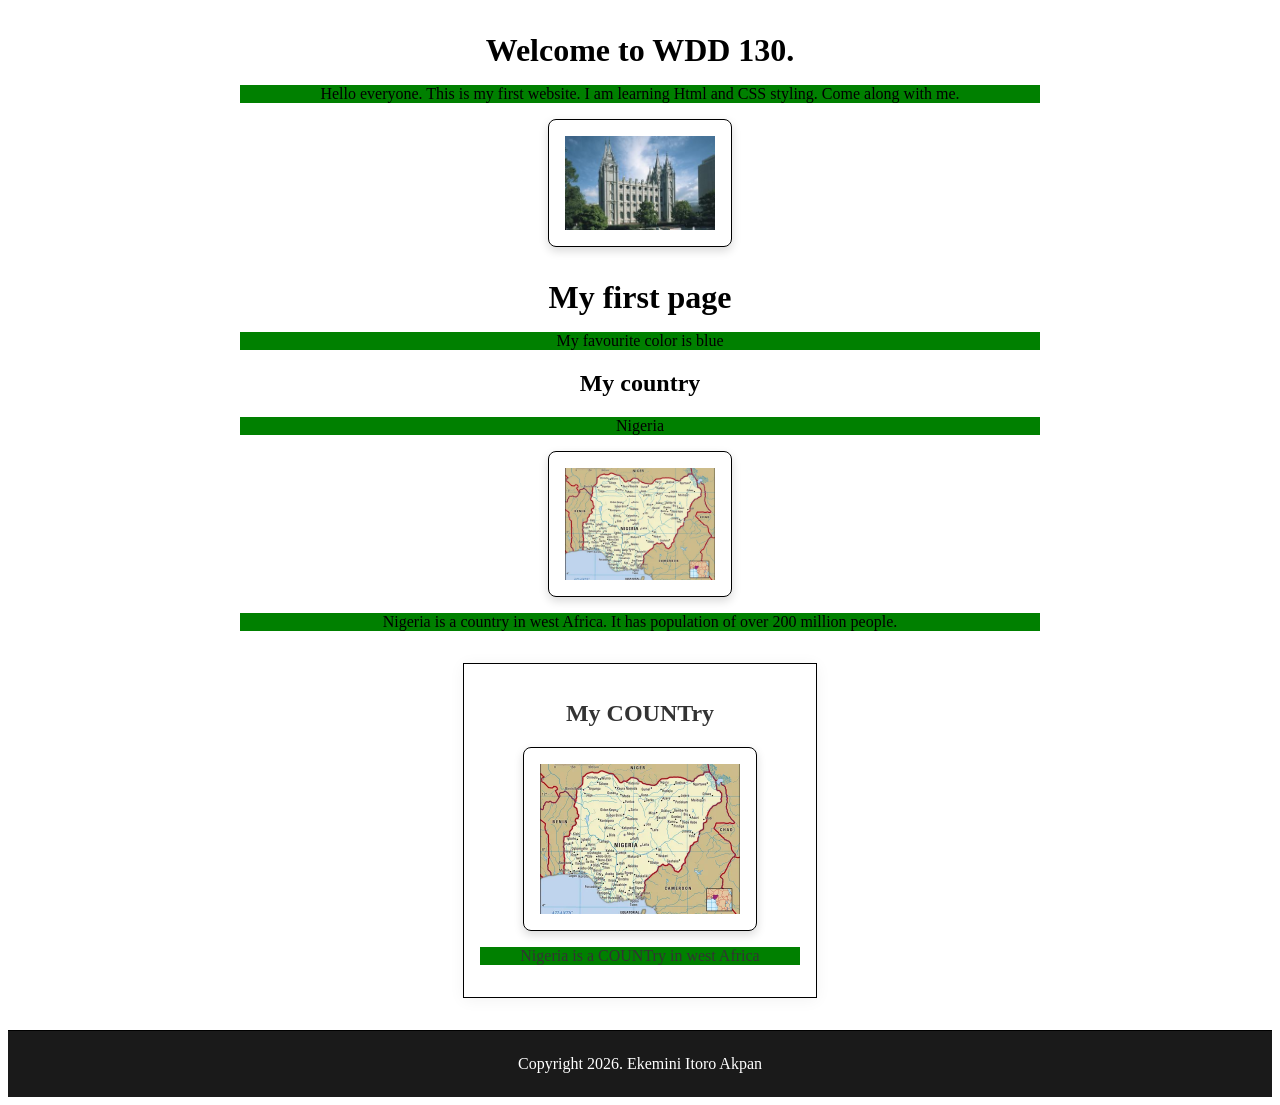
==== images/index.html @ bde9c10d "full development of my home page" ====
<!DOCTYPE html>
<html lang="en">

<head>
    <meta charset="UTF-8">
    <meta name="viewport" content="width=device-width, initial-scale=1.0">
    <title>WDD 130 | Personal Homepage</title>
    <meta name="description"
      content="My name is Ekemini and the purpose of this page is to learn CSS styling and Html">
    <meta name="author" content="Ekemini Akpan">
    <link rel="stylesheet" href="../styles/styles.css">
</head>

<body>
    <main>
        <h1>Welcome to WDD 130.</h1>
        <p>Hello everyone. This is my first website. I am learning Html and CSS styling. Come along
            with me.</p>
        <img src="salt-lake-temple.jpg" alt="The Salt Lake Temple.">
        <h1> My first page </h1>
        <p>My favourite color is blue </p>

        <h2>My country</h2>
        <p>Nigeria</p>
        <img src="Nigeria-map-boundaries-cities-locator.webp" alt="An image of the nigerian map">
        <p>Nigeria is a country in west Africa. It has population of over 200 million people.</p>
    </main>
    <aside>
        <h2>My COUNTry</h2>
        <img src="Nigeria-map-boundaries-cities-locator.webp" alt="A map of Nigeria">
        <p>Nigeria is a COUNTry in west Africa</p>
    </aside>
    <footer>Copyright 2026. Ekemini Itoro Akpan</footer>
</body>

</html>
---- styles/styles.css ----
nav {
    background-color: darkblue;
    padding: 10px;
    box-shadow: 0 4px 6px rgba(0, 0, 0, 0.1);
}

nav a {
    color: white;
    display: block;
    padding: 20px;
}

h1 {
    color: #008751 text-align: center;
    margin: 2rem 0 1rem;
}

img {
    display: block;
    width: 5rem;
    height: auto;
    border: 1px solid black;
    padding: 1rem;
    box-shadow: 0 4px 10px rgba(0, 0, 0, 0.15);
    margin: auto;
    max-width: 100%;
    border-radius: 8px;
}

p {
    padding: 10px;
    margin-bottom: 1rem;
}

main {
    max-width: 800px;
    margin: 2rem auto;
    text-align: center;
    padding: 0 1rem;

}

aside {
    width: 20rem;
    margin: 1rem;
    border: 1px solid black;
    padding: 1rem;
    background-color: white;
    color: #333;
    text-align: center;
    max-width: 800px;
    margin: 1rem auto;
    box-shadow: 0 2px 15px rgba(0, 0, 0, 0.05);
}

aside img {
    width: 200px;
    height: auto;
    display: block;
    margin: 1rem auto;
}

main img {
    width: 150px;
    height: auto;
}

p {
    padding: 0;
    background-color: green;
}

footer {
    margin-top: 2rem;
    border-top: 1px solid #000;
    text-align: center;
    color: white;
    background-color: #1a1a1a;
    padding: 1.5rem;

}
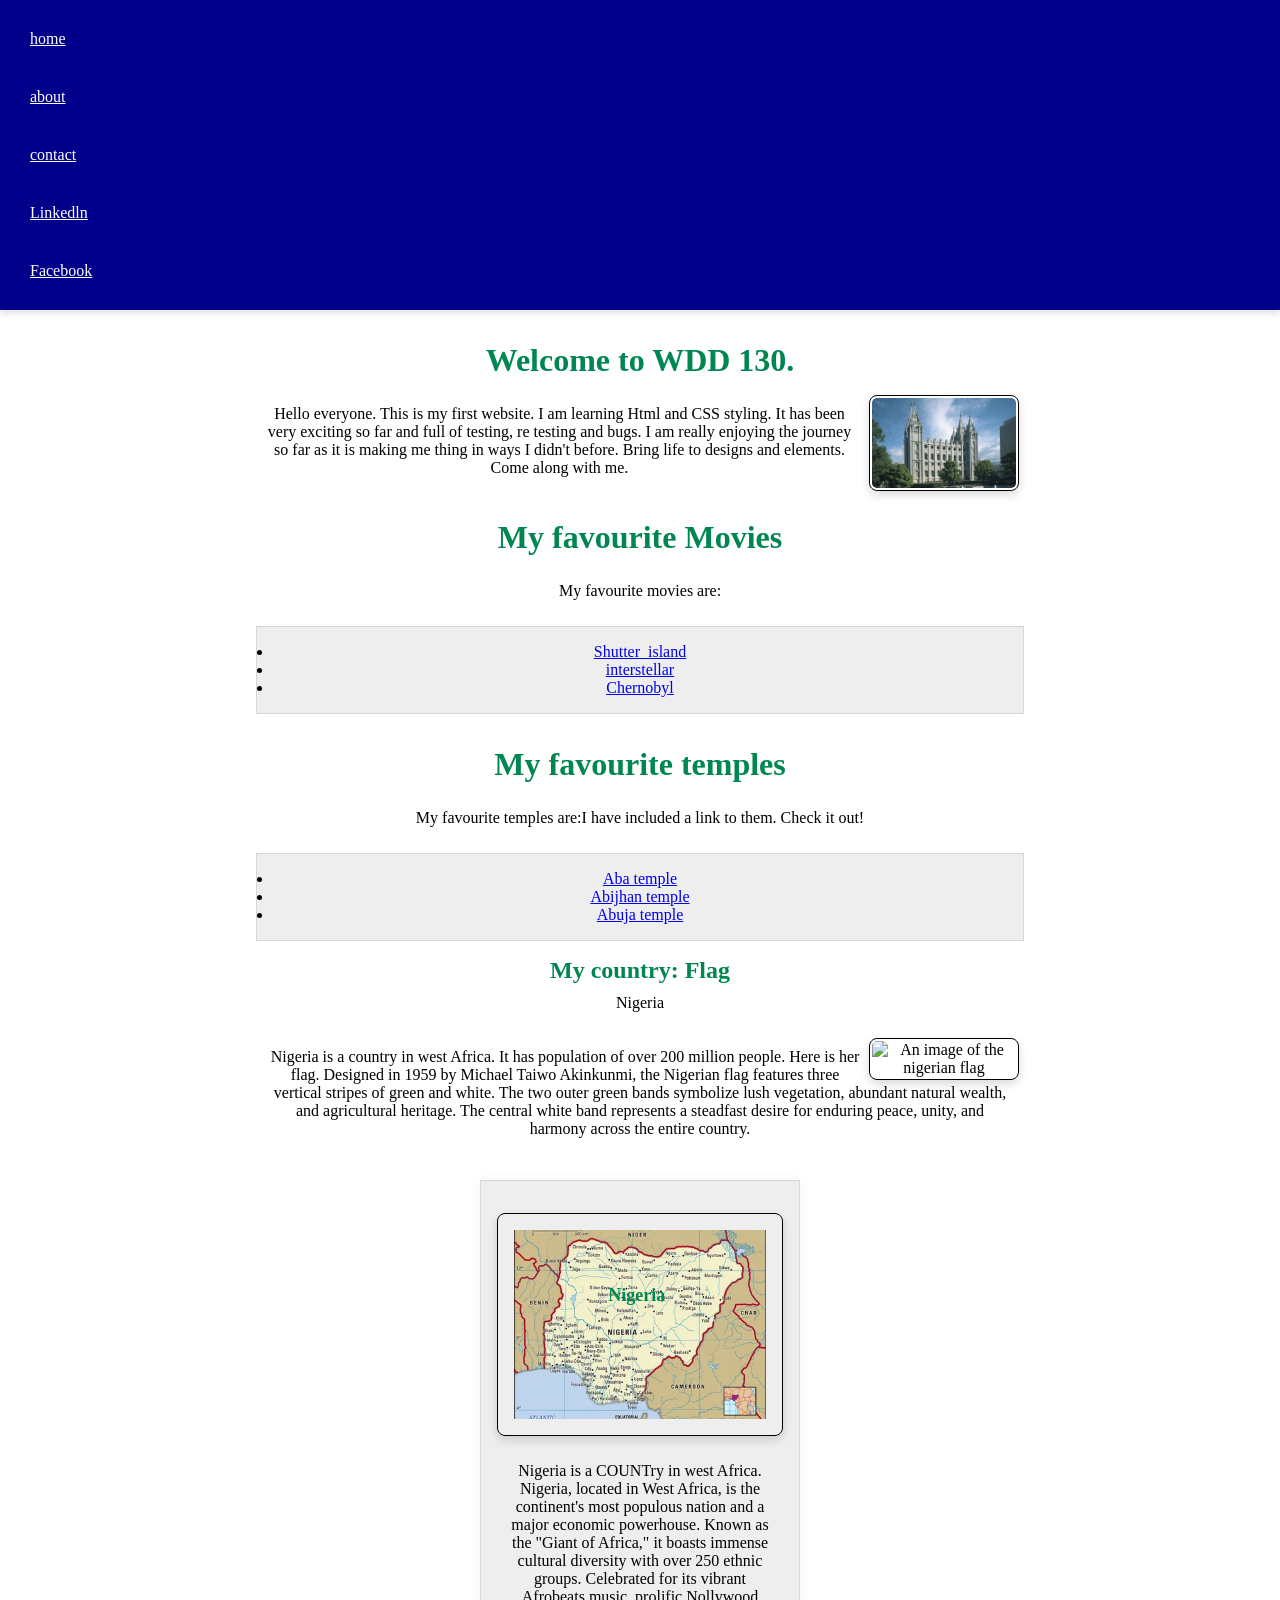
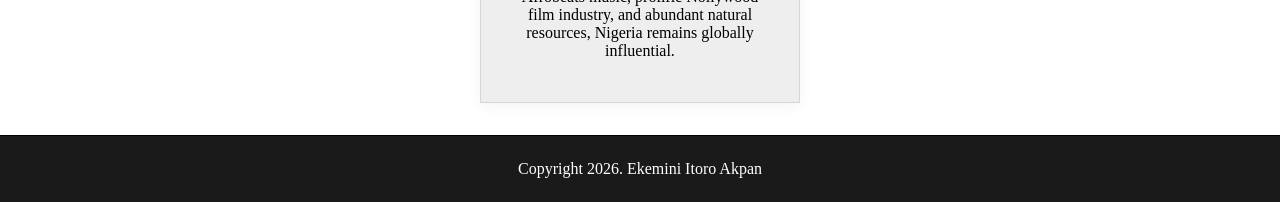
==== commit 4f9d896e: "final edits" ====
--- a/images/index.html
+++ b/images/index.html
@@ -9,26 +9,80 @@
       content="My name is Ekemini and the purpose of this page is to learn CSS styling and Html">
     <meta name="author" content="Ekemini Akpan">
     <link rel="stylesheet" href="../styles/styles.css">
+
 </head>
 
 <body>
+    <nav>
+        <ul>
+            <li><a href="Home">home</a></li>
+            <li><a href="about">about</a></li>
+            <li><a href="contact">contact</a></li>
+            <li><a href="https://www.linkedin.com/in/ekemini-akpan-6b6685386" target="_blank"
+                  rel="noopener">Linkedln</a></li>
+            <li><a href="https://www.facebook.com/share/1C3o8Y8yEC/" target="_blank"
+                  rel="noopener">Facebook</a></li>
+        </ul>
+    </nav>
     <main>
         <h1>Welcome to WDD 130.</h1>
-        <p>Hello everyone. This is my first website. I am learning Html and CSS styling. Come along
+        <img src="salt-lake-temple.jpg" alt="The Salt Lake Temple." class="float-right">
+        <p>Hello everyone. This is my first website. I am learning Html and CSS styling. It has been
+            very exciting so far and full of testing, re testing and bugs. I am really enjoying the
+            journey so far as it is making me thing in ways I didn't before. Bring life to designs
+            and elements. Come along
             with me.</p>
-        <img src="salt-lake-temple.jpg" alt="The Salt Lake Temple.">
-        <h1> My first page </h1>
-        <p>My favourite color is blue </p>
 
-        <h2>My country</h2>
+        <h1> My favourite Movies </h1>
+        <p>My favourite movies are: </p>
+        <ul class="box">
+            <li><a href="https://en.wikipedia.org/wiki/Shutter_Island_(film)"
+                  target="_blank">Shutter_island</a></li>
+            <li><a href="https://en.wikipedia.org/wiki/Interstellar_(film)"
+                  target="_blank">interstellar</a></li>
+            <li><a href="https://en.wikipedia.org/wiki/Chernobyl_(miniseries)"
+                  target="_blank">Chernobyl</a>
+            </li>
+        </ul>
+        <h1> My favourite temples </h1>
+        <p>My favourite temples are:I have included a link to them. Check it out! </p>
+        <ul class="box">
+            <li><a href="https://www.churchofjesuschrist.org/temples/details/aba-nigeria-temple?lang=eng"
+                  target="_blank" rel="noopener">Aba temple</a></li>
+            <li><a href="https://www.churchofjesuschrist.org/temples/details/abidjan-ivory-coast-temple?lang=eng"
+                  target="_blank" rel="noopener">Abijhan temple</a>
+            </li>
+            <li><a href="https://www.churchofjesuschrist.org/temples/details/abuja-nigeria-temple?lang=eng"
+                  target="_blank" rel="noopener">Abuja temple </a>
+            </li>
+        </ul>
+        <h2>My country: Flag</h2>
         <p>Nigeria</p>
-        <img src="Nigeria-map-boundaries-cities-locator.webp" alt="An image of the nigerian map">
-        <p>Nigeria is a country in west Africa. It has population of over 200 million people.</p>
+        <img
+          src="https://thumb.wikimedia.org/wikipedia/commons/thumb/7/79/Flag_of_Nigeria.svg/1920px-Flag_of_Nigeria.svg.png?utm_source=en.wikipedia.org&utm_campaign=imageinfo&utm_content=thumbnail"
+          alt="An image of the nigerian flag">
+        <p>Nigeria is a country in west Africa. It has population of over 200 million people.
+            Here
+            is her flag. Designed in 1959 by Michael Taiwo Akinkunmi, the Nigerian flag features
+            three vertical stripes of
+            green and white. The two outer green bands symbolize lush vegetation, abundant
+            natural
+            wealth, and
+            agricultural heritage. The central white band represents a steadfast desire for
+            enduring
+            peace,
+            unity, and harmony across the entire country.</p>
     </main>
-    <aside>
-        <h2>My COUNTry</h2>
+    <aside class="box">
+        <h2>Nigeria</h2>
         <img src="Nigeria-map-boundaries-cities-locator.webp" alt="A map of Nigeria">
-        <p>Nigeria is a COUNTry in west Africa</p>
+        <p>Nigeria is a COUNTry in west Africa. Nigeria, located in West Africa, is the continent's
+            most populous nation and a major economic
+            powerhouse. Known as the "Giant of Africa," it boasts immense cultural diversity with
+            over 250
+            ethnic groups. Celebrated for its vibrant Afrobeats music, prolific Nollywood film
+            industry, and
+            abundant natural resources, Nigeria remains globally influential.</p>
     </aside>
     <footer>Copyright 2026. Ekemini Itoro Akpan</footer>
 </body>
--- a/styles/styles.css
+++ b/styles/styles.css
@@ -1,17 +1,30 @@
+* {
+    margin: 0;
+    padding: 0;
+    box-sizing: border-box;
+}
+
+:root {
+    --main-color: #008751;
+}
+
 nav {
     background-color: darkblue;
     padding: 10px;
     box-shadow: 0 4px 6px rgba(0, 0, 0, 0.1);
+    width: 100%;
 }
 
 nav a {
     color: white;
     display: block;
     padding: 20px;
+    text-align: left;
 }
 
 h1 {
-    color: #008751 text-align: center;
+    color: var(--main-color);
+    text-align: center;
     margin: 2rem 0 1rem;
 }
 
@@ -22,7 +35,7 @@
     border: 1px solid black;
     padding: 1rem;
     box-shadow: 0 4px 10px rgba(0, 0, 0, 0.15);
-    margin: auto;
+    margin: 0 auto;
     max-width: 100%;
     border-radius: 8px;
 }
@@ -40,34 +53,47 @@
 
 }
 
+main h2 {
+    color: var(--main-color);
+}
+
 aside {
     width: 20rem;
-    margin: 1rem;
-    border: 1px solid black;
-    padding: 1rem;
     background-color: white;
     color: #333;
     text-align: center;
-    max-width: 800px;
-    margin: 1rem auto;
+    max-width: 100%;
     box-shadow: 0 2px 15px rgba(0, 0, 0, 0.05);
+    position: relative;
+    height: auto;
+
 }
 
 aside img {
-    width: 200px;
+    display: block;
+    width: 400px;
     height: auto;
-    display: block;
     margin: 1rem auto;
+
+}
+
+aside h2 {
+    position: absolute;
+    left: 40%;
+    font-size: large;
+    top: 20%;
+    color: #008751;
+
 }
 
 main img {
     width: 150px;
     height: auto;
-}
-
-p {
-    padding: 0;
-    background-color: green;
+    box-shadow: rgba(0, 0, 0, 0.05) gray;
+    padding: 2px;
+    margin: auto;
+    float: right;
+    margin: 0 5px;
 }
 
 footer {
@@ -78,4 +104,25 @@
     background-color: #1a1a1a;
     padding: 1.5rem;
 
+}
+
+nav ul {
+    list-style-type: none;
+    text-align: center;
+}
+
+/*class selector*/
+.box {
+    margin: 1rem auto;
+    border: 1px solid rgba(0, 0, 0, 0.1);
+    padding: 1rem;
+    background-color: #eee;
+    color: #000;
+    display: block;
+
+}
+
+.float-right {
+    float: right;
+    margin-left: 1rem;
 }
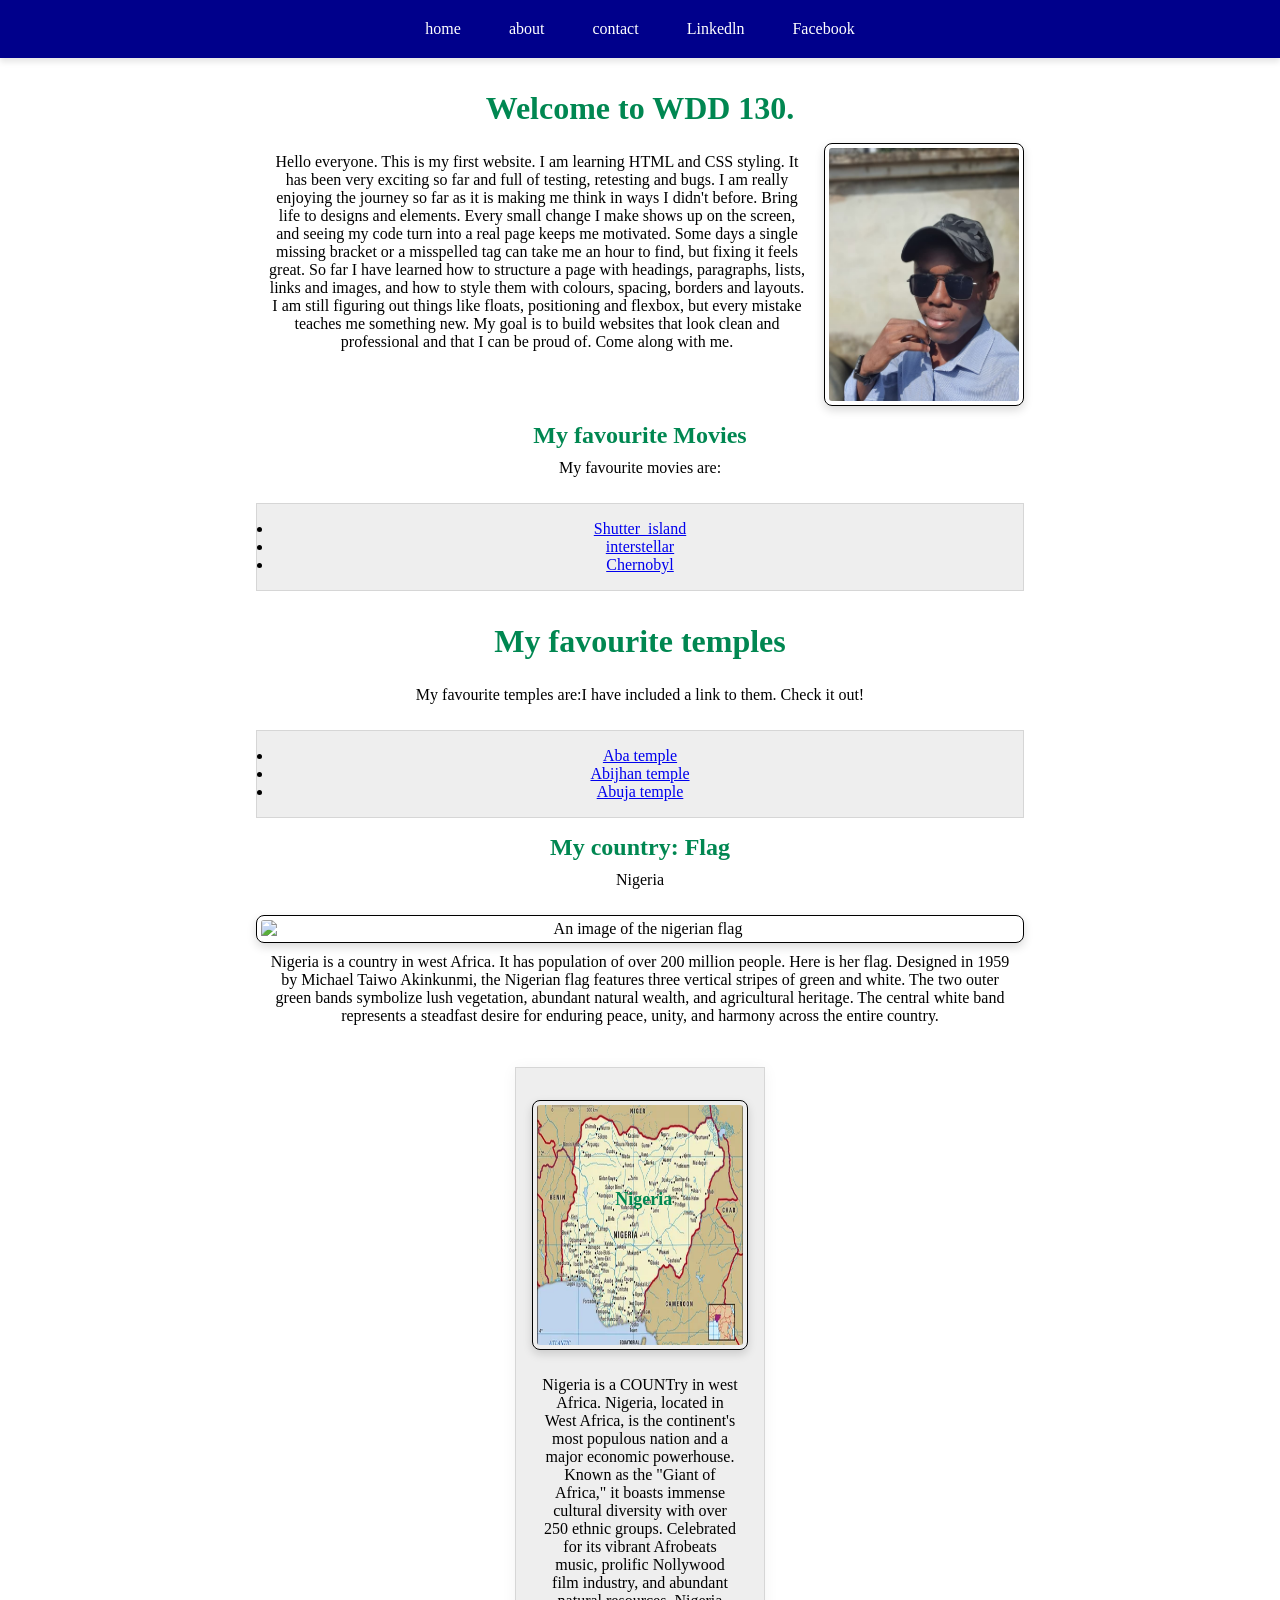
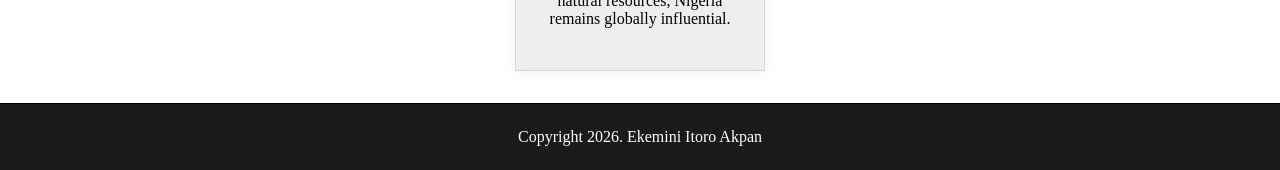
==== commit 7eda2776: "assignment correction" ====
--- a/images/index.html
+++ b/images/index.html
@@ -4,11 +4,11 @@
 <head>
     <meta charset="UTF-8">
     <meta name="viewport" content="width=device-width, initial-scale=1.0">
-    <title>WDD 130 | Personal Homepage</title>
+    <title>Ekemini Akpan| WDD 130</title>
     <meta name="description"
       content="My name is Ekemini and the purpose of this page is to learn CSS styling and Html">
     <meta name="author" content="Ekemini Akpan">
-    <link rel="stylesheet" href="../styles/styles.css">
+    <link rel="stylesheet" href="styles.css">
 
 </head>
 
@@ -26,14 +26,22 @@
     </nav>
     <main>
         <h1>Welcome to WDD 130.</h1>
-        <img src="salt-lake-temple.jpg" alt="The Salt Lake Temple." class="float-right">
-        <p>Hello everyone. This is my first website. I am learning Html and CSS styling. It has been
-            very exciting so far and full of testing, re testing and bugs. I am really enjoying the
-            journey so far as it is making me thing in ways I didn't before. Bring life to designs
-            and elements. Come along
+        <img src="../week01/images/WhatsApp Image 2026-10-15 at 13.40.21.jpeg"
+          alt="Portrait photo of Ekemini" class="float-right">
+        <p>Hello everyone. This is my first website. I am learning HTML and CSS styling. It has been
+            very exciting so far and full of testing, retesting and bugs. I am really enjoying the
+            journey so far as it is making me think in ways I didn't before. Bring life to designs
+            and elements. Every small change I make shows up on the screen, and seeing my code turn
+            into a real page keeps me motivated. Some days a single missing bracket or a misspelled
+            tag can take me an hour to find, but fixing it feels great. So far I have learned how to
+            structure a page with headings, paragraphs, lists, links and images, and how to style
+            them
+            with colours, spacing, borders and layouts. I am still figuring out things like floats,
+            positioning and flexbox, but every mistake teaches me something new. My goal is to build
+            websites that look clean and professional and that I can be proud of. Come along
             with me.</p>
 
-        <h1> My favourite Movies </h1>
+        <h2> My favourite Movies </h2>
         <p>My favourite movies are: </p>
         <ul class="box">
             <li><a href="https://en.wikipedia.org/wiki/Shutter_Island_(film)"
--- a/images/styles.css
+++ b/images/styles.css
@@ -0,0 +1,126 @@
+* {
+    margin: 0;
+    padding: 0;
+    box-sizing: border-box;
+}
+
+:root {
+    --main-color: #008751;
+}
+
+nav {
+    background-color: darkblue;
+    padding: 10px;
+    box-shadow: 0 4px 6px rgba(0, 0, 0, 0.1);
+    width: 100%;
+}
+
+nav ul {
+    list-style-type: none;
+    display: flex;
+    justify-content: center;
+    flex-wrap: wrap;
+    gap: 0.5rem 1.5rem;
+}
+
+nav a {
+    color: white;
+    display: inline-block;
+    padding: 10px 12px;
+    text-decoration: none;
+}
+
+nav a:hover {
+    text-decoration: underline;
+}
+
+h1 {
+    color: var(--main-color);
+    text-align: center;
+    margin: 2rem 0 1rem;
+}
+
+p {
+    padding: 10px;
+    margin-bottom: 1rem;
+}
+
+img {
+    display: block;
+    max-width: 100%;
+    height: auto;
+    border: 1px solid black;
+    padding: 0.25rem;
+    box-shadow: 0 4px 10px rgba(0, 0, 0, 0.15);
+    margin: 0 auto;
+    border-radius: 8px;
+}
+
+main {
+    max-width: 800px;
+    margin: 2rem auto;
+    text-align: center;
+    padding: 0 1rem;
+}
+
+main h2 {
+    color: var(--main-color);
+    clear: both;
+}
+
+h2 {
+    display: block;
+    text-align: center;
+}
+
+aside {
+    width: 30rem;
+    background-color: white;
+    color: #333;
+    text-align: center;
+    max-width: 250px;
+    box-shadow: 0 2px 15px rgba(0, 0, 0, 0.05);
+    position: relative;
+    height: auto;
+}
+
+aside img {
+    display: block;
+    width: 400px;
+    height: 250px;
+    margin: 1rem auto;
+}
+
+aside h2 {
+    position: absolute;
+    left: 40%;
+    font-size: large;
+    top: 20%;
+    color: #008751;
+}
+
+main img.float-right {
+    float: right;
+    width: 200px;
+    height: auto;
+    margin: 0 0 1rem 1rem;
+}
+
+footer {
+    margin-top: 2rem;
+    border-top: 1px solid #000;
+    text-align: center;
+    color: white;
+    background-color: #1a1a1a;
+    padding: 1.5rem;
+}
+
+.box {
+    margin: 1rem auto;
+    border: 1px solid rgba(0, 0, 0, 0.1);
+    padding: 1rem;
+    background-color: #eee;
+    color: #000;
+    display: block;
+    clear: both;
+}
